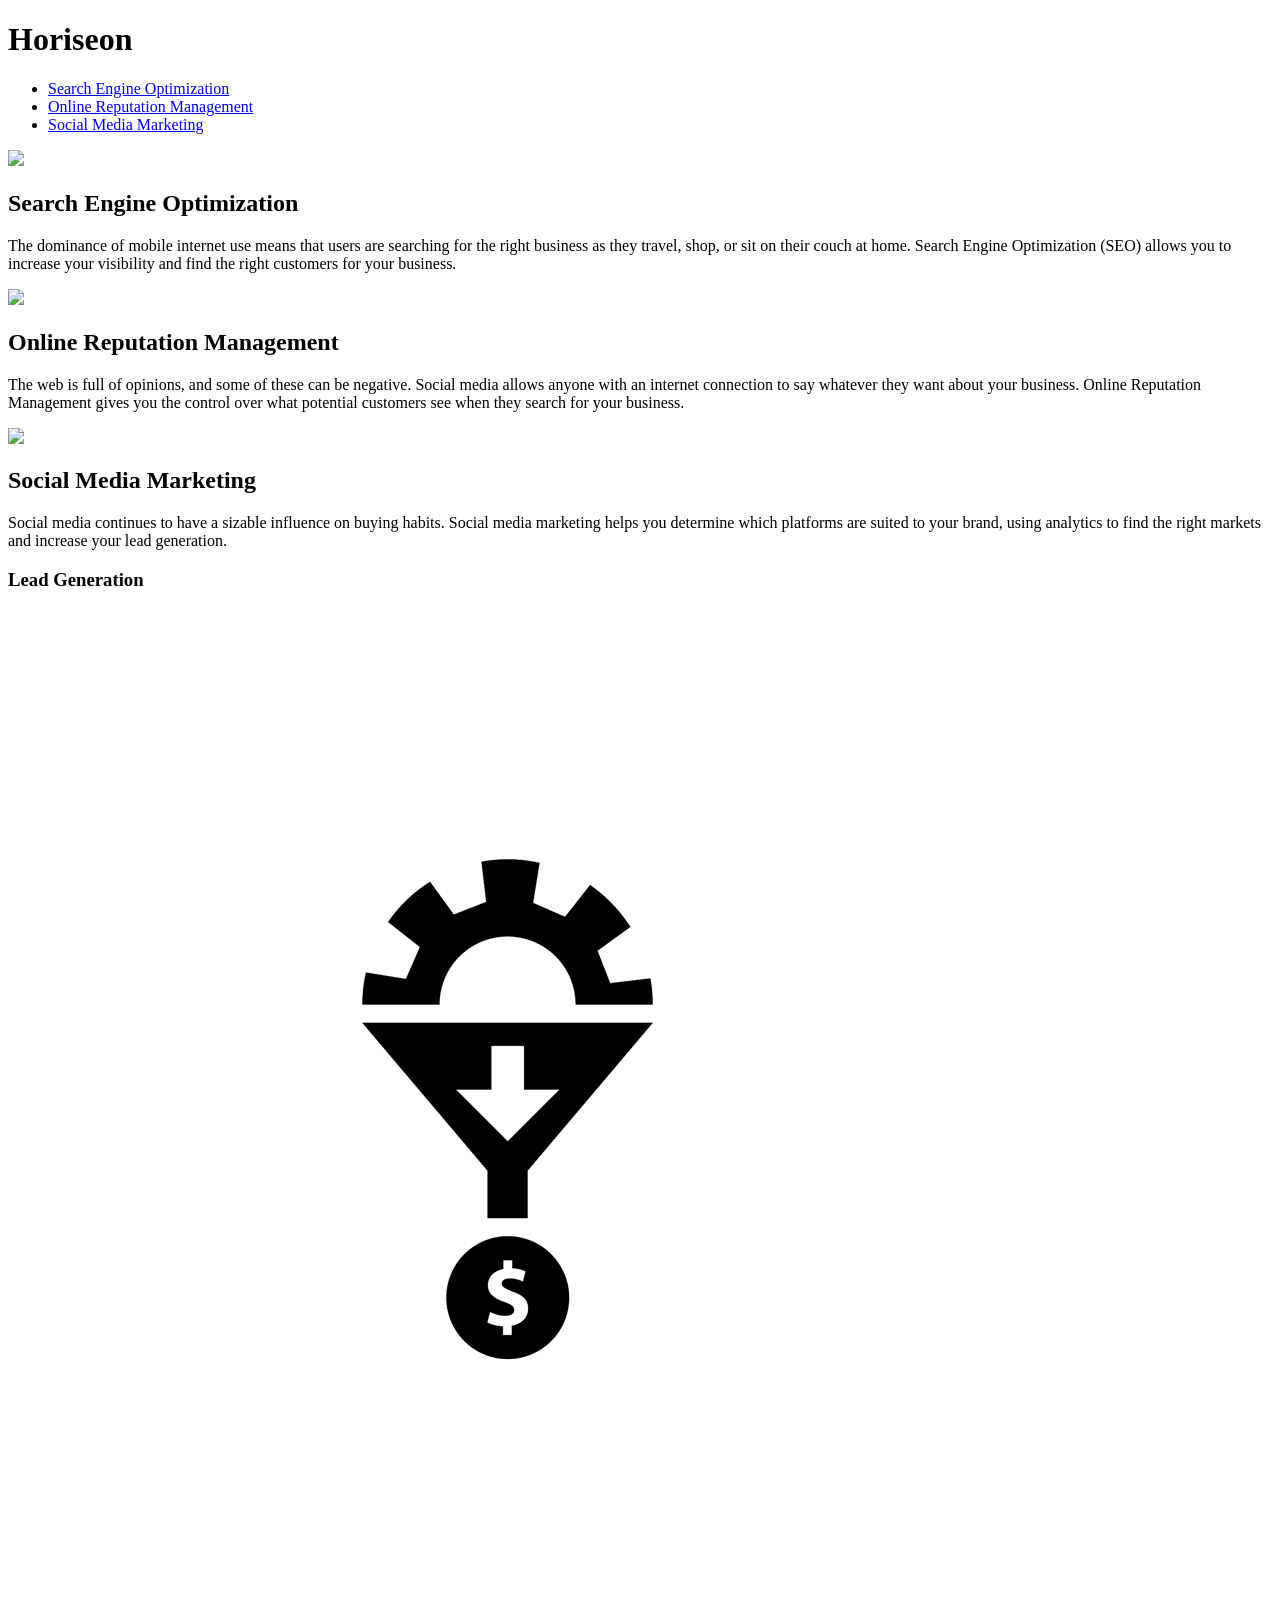
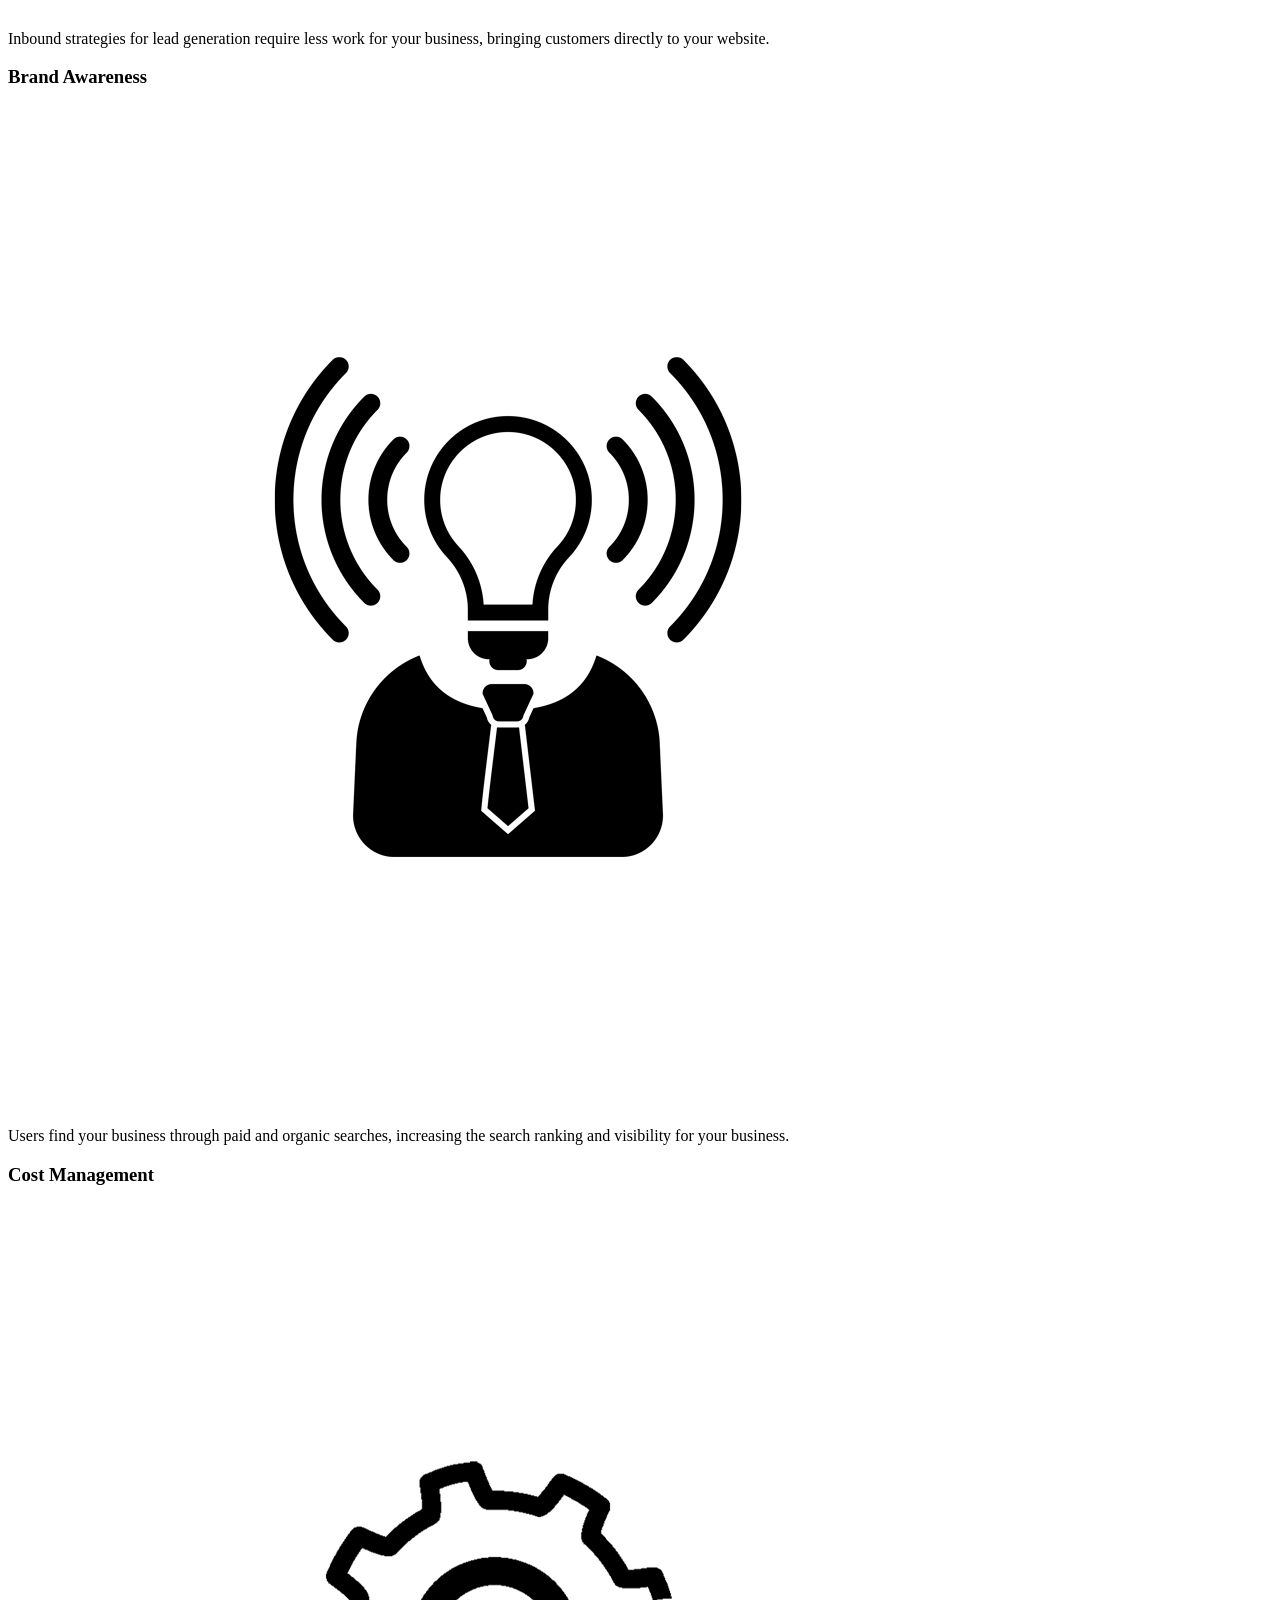
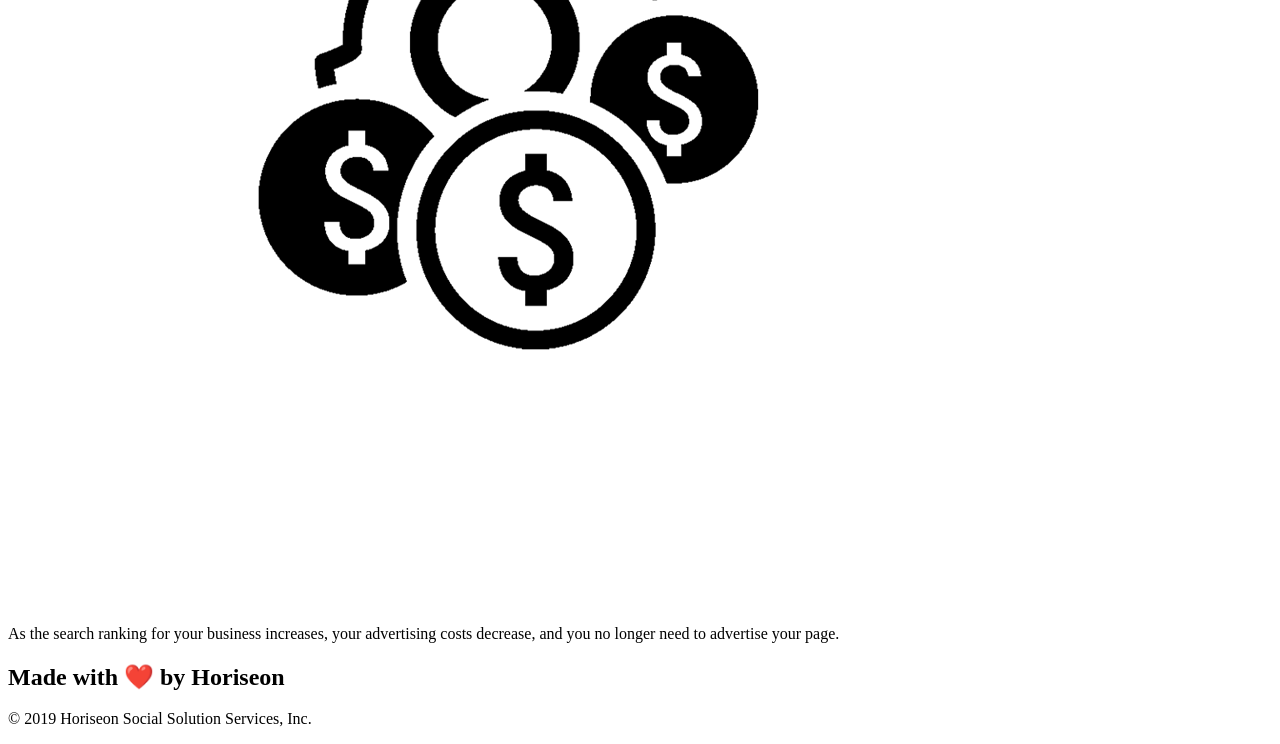
==== 02-Homework/Develop/index.html @ b05a507b "uploading the base homework" ====
<!DOCTYPE html>
<html lang="en-us">

<head>
    <meta charset="UTF-8" />
    <link rel="stylesheet" href="./assets/css/style.css">
    <!--<link rel="stylesheet" href="https://cdnjs.cloudflare.com/ajax/libs/normalize/8.0.1/normalize.css">-->
    <title>website</title>
</head>

<body>
    <div class="header">
        <h1>Hori<span class="seo">seo</span>n</h1>
        <div>
            <ul>
                <li>
                    <a href="#search-engine-optimization">Search Engine Optimization</a>
                </li>
                <li>
                    <a href="#online-reputation-management">Online Reputation Management</a>
                </li>
                <li>
                    <a href="#social-media-marketing">Social Media Marketing</a>
                </li>
            </ul>
        </div>
    </div>
    <div class="hero"></div>
    <div class="content">
        <div class="search-engine-optimization">
            <img src="./assets/images/search-engine-optimization.jpg" class="float-left" />
            <h2>Search Engine Optimization</h2>
            <p>
                The dominance of mobile internet use means that users are searching for the right business as they travel, shop, or sit on their couch at home. Search Engine Optimization (SEO) allows you to increase your visibility and find the right customers for your business.
            </p>
        </div>
        <div id="online-reputation-management" class="online-reputation-management">
            <img src="./assets/images/online-reputation-management.jpg" class="float-right" />
            <h2>Online Reputation Management</h2>
            <p>
                The web is full of opinions, and some of these can be negative. Social media allows anyone with an internet connection to say whatever they want about your business. Online Reputation Management gives you the control over what potential customers see when they search for your business.
            </p>
        </div>
        <div id="social-media-marketing" class="social-media-marketing">
            <img src="./assets/images/social-media-marketing.jpg" class="float-left" />
            <h2>Social Media Marketing</h2>
            <p>
                Social media continues to have a sizable influence on buying habits. Social media marketing helps you determine which platforms are suited to your brand, using analytics to find the right markets and increase your lead generation.
            </p>
        </div>
    </div>
    <div class="benefits">
        <div class="benefit-lead">
            <h3>Lead Generation</h3>
            <img src="./assets/images/lead-generation.png" />
            <p>
                Inbound strategies for lead generation require less work for your business, bringing customers directly to your website.
            </p>
        </div>
        <div class="benefit-brand">
            <h3>Brand Awareness</h3>
            <img src="./assets/images/brand-awareness.png" />
            <p>
                Users find your business through paid and organic searches, increasing the search ranking and visibility for your business.
            </p>
        </div>
        <div class="benefit-cost">
            <h3>Cost Management</h3>
            <img src="./assets/images/cost-management.png"></img>
            <p>
                As the search ranking for your business increases, your advertising costs decrease, and you no longer need to advertise your page.
            </p>
        </div>
    </div>
    <div class="footer">
        <h2>Made with ❤️️ by Horiseon</h2>
        <p>
            &copy; 2019 Horiseon Social Solution Services, Inc.
        </p>
    </div>
</body>

</html>
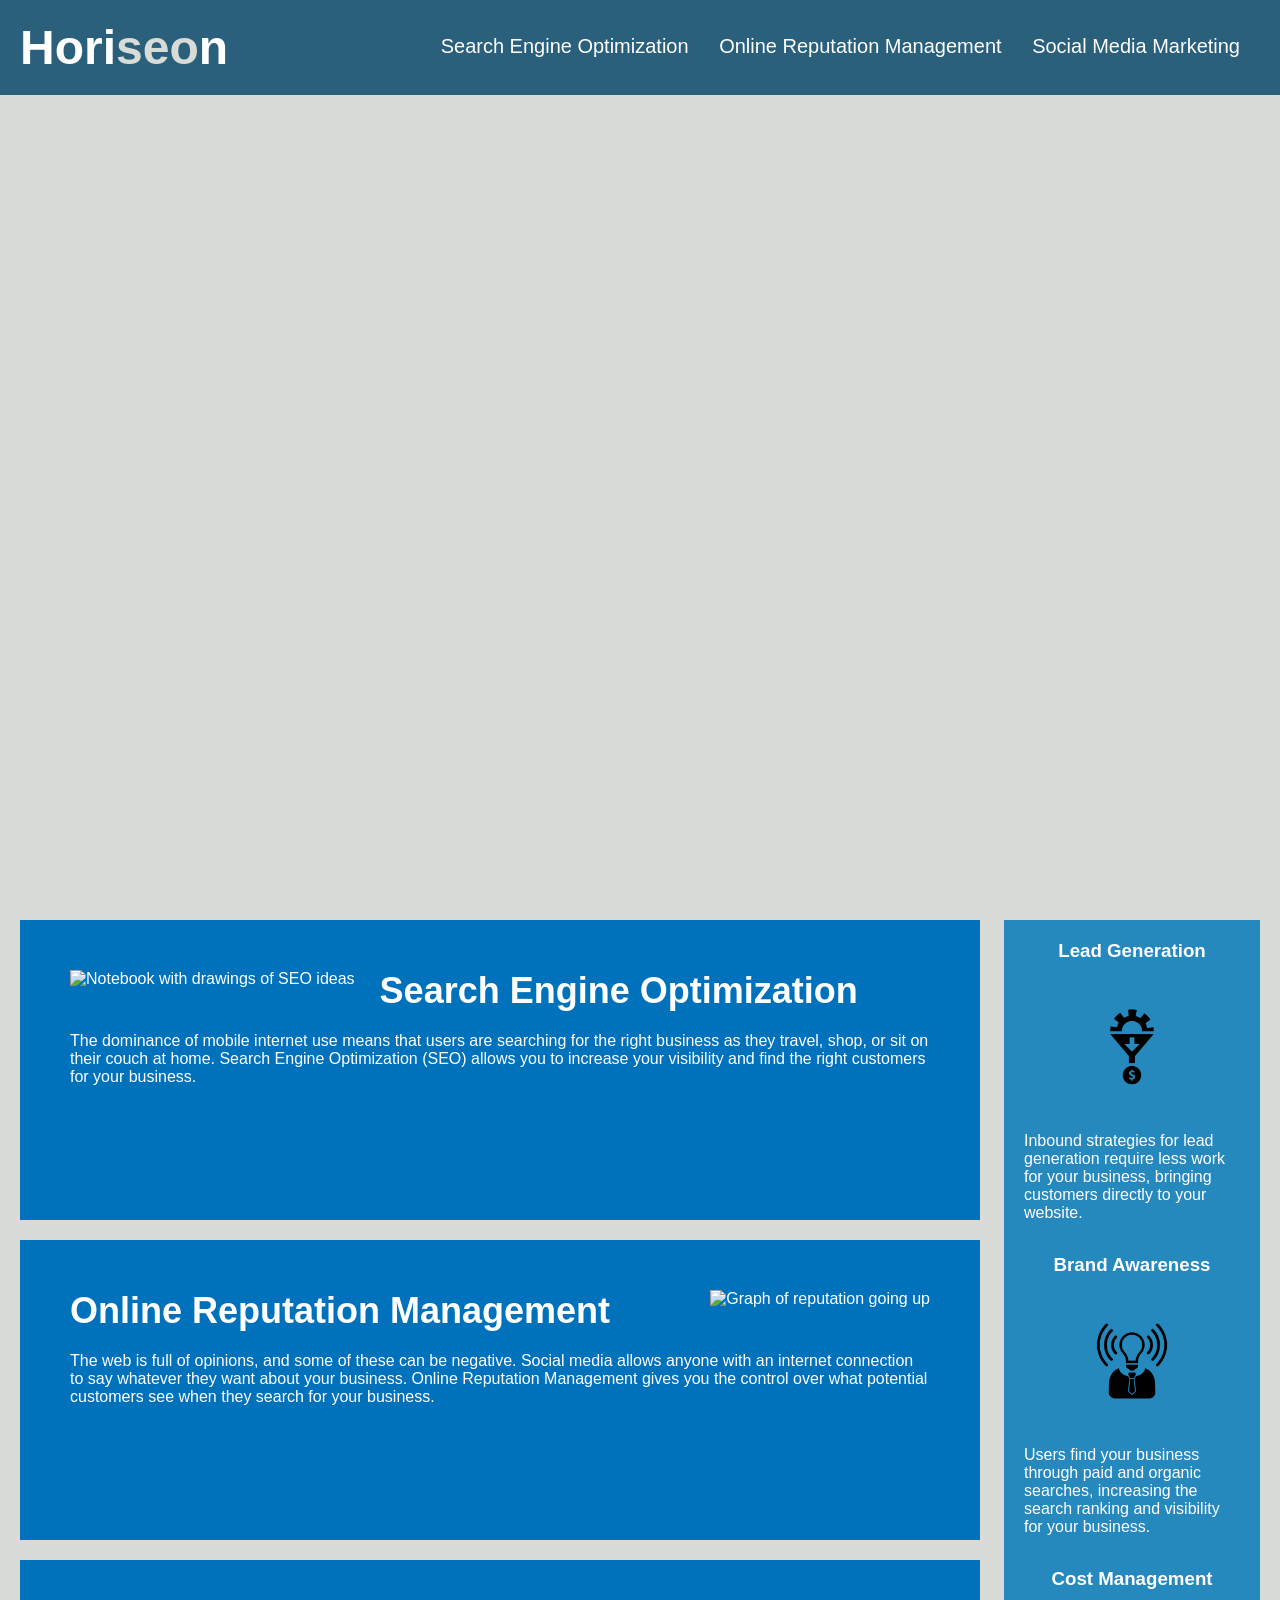
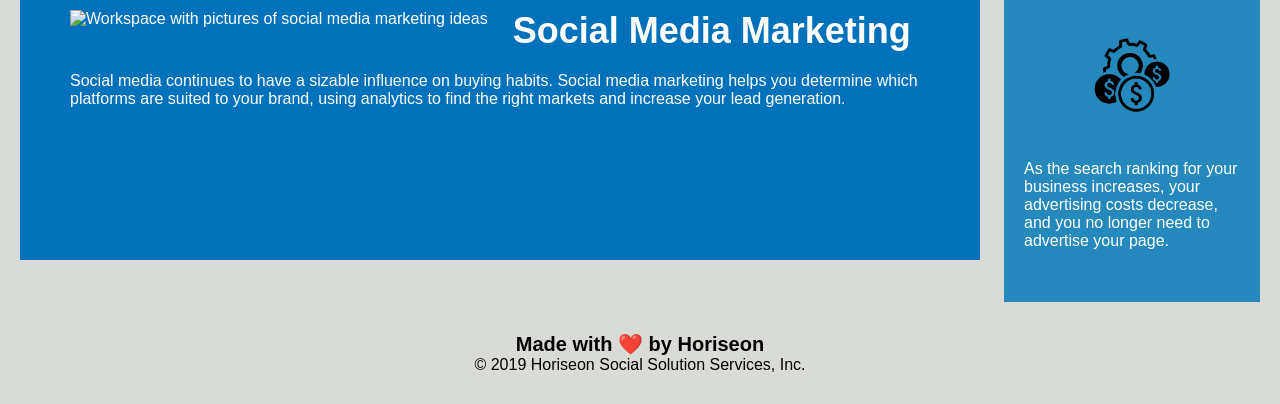
==== commit c23aaef0: "changed HTML tags and order of the CSS" ====
--- a/02-Homework/Develop/index.html
+++ b/02-Homework/Develop/index.html
@@ -5,13 +5,13 @@
     <meta charset="UTF-8" />
     <link rel="stylesheet" href="./assets/css/style.css">
     <!--<link rel="stylesheet" href="https://cdnjs.cloudflare.com/ajax/libs/normalize/8.0.1/normalize.css">-->
-    <title>website</title>
+    <title>Horiseon - Search Engine Optimization, Social Media Marketing and Online Reputation Management company</title>
 </head>
 
 <body>
-    <div class="header">
+    <header class="header">
         <h1>Hori<span class="seo">seo</span>n</h1>
-        <div>
+        <nav>
             <ul>
                 <li>
                     <a href="#search-engine-optimization">Search Engine Optimization</a>
@@ -23,61 +23,71 @@
                     <a href="#social-media-marketing">Social Media Marketing</a>
                 </li>
             </ul>
-        </div>
-    </div>
-    <div class="hero"></div>
-    <div class="content">
-        <div class="search-engine-optimization">
-            <img src="./assets/images/search-engine-optimization.jpg" class="float-left" />
-            <h2>Search Engine Optimization</h2>
+        </nav>
+    </header>
+    <div class="hero" alt="Co-workers collaberating on a project"></div>
+    <main class="content">
+        <article class="search-engine-optimization">
+            <img src="./assets/images/search-engine-optimization.jpg" alt="Notebook with drawings of SEO ideas" class="float-left"/>
+                <h2>Search Engine Optimization</h2>
+                    <p>
+                        The dominance of mobile internet use means that users are searching for 
+                        the right business as they travel, shop, or sit on their couch at home. 
+                        Search Engine Optimization (SEO) allows you to increase your visibility 
+                        and find the right customers for your business.
+                    </p>
+        </article>
+        <article id="online-reputation-management" class="online-reputation-management">
+            <img src="./assets/images/online-reputation-management.jpg" alt="Graph of reputation going up" class="float-right"/>
+                <h2>Online Reputation Management</h2>
+                    <p>
+                        The web is full of opinions, and some of these can be negative. 
+                        Social media allows anyone with an internet connection to say whatever 
+                        they want about your business. Online Reputation Management gives you 
+                        the control over what potential customers see when they search for your 
+                        business.
+                    </p>
+        </article>
+        <article id="social-media-marketing" class="social-media-marketing">
+            <img src="./assets/images/social-media-marketing.jpg" alt="Workspace with pictures of social media marketing ideas" class="float-left" />
+                <h2>Social Media Marketing</h2>
+                    <p>
+                        Social media continues to have a sizable influence on buying habits. 
+                        Social media marketing helps you determine which platforms are suited 
+                        to your brand, using analytics to find the right markets and increase 
+                        your lead generation.
+                    </p>
+        </article>
+    </main>
+    <aside class="benefits">
+        <article class="benefit-lead">
+            <h3>Lead Generation</h3>
+                <img src="./assets/images/lead-generation.png" alt="Icon of an gear going through a funnel and producing money"/>
+                    <p>
+                        Inbound strategies for lead generation require less work for your business, bringing customers directly to your website.
+                    </p>
+        </article>
+        <article class="benefit-brand">
+            <h3>Brand Awareness</h3>
+                <img src="./assets/images/brand-awareness.png" alt="Icon of a person with a lightbulb for a head"/>
+                    <p>
+                        Users find your business through paid and organic searches, increasing the search ranking and visibility for your business.
+                    </p>
+        </article>
+        <article class="benefit-cost">
+            <h3>Cost Management</h3>
+                <img src="./assets/images/cost-management.png" alt="Icon of a gear with money in front of it"/>
+                    <p>
+                        As the search ranking for your business increases, your advertising costs decrease, and you no longer need to advertise your page.
+                    </p>
+        </article>
+    </aside>
+    <footer class="footer">
+        <h2>Made with ❤️️ by Horiseon</h2>
             <p>
-                The dominance of mobile internet use means that users are searching for the right business as they travel, shop, or sit on their couch at home. Search Engine Optimization (SEO) allows you to increase your visibility and find the right customers for your business.
+                &copy; 2019 Horiseon Social Solution Services, Inc.
             </p>
-        </div>
-        <div id="online-reputation-management" class="online-reputation-management">
-            <img src="./assets/images/online-reputation-management.jpg" class="float-right" />
-            <h2>Online Reputation Management</h2>
-            <p>
-                The web is full of opinions, and some of these can be negative. Social media allows anyone with an internet connection to say whatever they want about your business. Online Reputation Management gives you the control over what potential customers see when they search for your business.
-            </p>
-        </div>
-        <div id="social-media-marketing" class="social-media-marketing">
-            <img src="./assets/images/social-media-marketing.jpg" class="float-left" />
-            <h2>Social Media Marketing</h2>
-            <p>
-                Social media continues to have a sizable influence on buying habits. Social media marketing helps you determine which platforms are suited to your brand, using analytics to find the right markets and increase your lead generation.
-            </p>
-        </div>
-    </div>
-    <div class="benefits">
-        <div class="benefit-lead">
-            <h3>Lead Generation</h3>
-            <img src="./assets/images/lead-generation.png" />
-            <p>
-                Inbound strategies for lead generation require less work for your business, bringing customers directly to your website.
-            </p>
-        </div>
-        <div class="benefit-brand">
-            <h3>Brand Awareness</h3>
-            <img src="./assets/images/brand-awareness.png" />
-            <p>
-                Users find your business through paid and organic searches, increasing the search ranking and visibility for your business.
-            </p>
-        </div>
-        <div class="benefit-cost">
-            <h3>Cost Management</h3>
-            <img src="./assets/images/cost-management.png"></img>
-            <p>
-                As the search ranking for your business increases, your advertising costs decrease, and you no longer need to advertise your page.
-            </p>
-        </div>
-    </div>
-    <div class="footer">
-        <h2>Made with ❤️️ by Horiseon</h2>
-        <p>
-            &copy; 2019 Horiseon Social Solution Services, Inc.
-        </p>
-    </div>
+    </footer>
 </body>
 
 </html>
--- a/02-Homework/Develop/assets/css/style.css
+++ b/02-Homework/Develop/assets/css/style.css
@@ -0,0 +1,200 @@
+* {
+    box-sizing: border-box;
+    padding: 0;
+    margin: 0;
+}
+
+body {
+    background-color: #d9dcd6;
+}
+
+.header {
+    padding: 20px;
+    font-family: 'Trebuchet MS', 'Lucida Sans Unicode', 'Lucida Grande', 'Lucida Sans', Arial, sans-serif;
+    background-color: #2a607c;
+    color: #ffffff;
+}
+
+.header h1 {
+    display: inline-block;
+    font-size: 48px;
+}
+
+.header h1 .seo {
+    color: #d9dcd6;
+}
+
+.header nav {
+    padding-top: 15px;
+    margin-right: 20px;
+    float: right;
+    font-family: 'Gill Sans', 'Gill Sans MT', Calibri, 'Trebuchet MS', sans-serif;
+    font-size: 20px;
+}
+
+.header nav ul {
+    list-style-type: none;
+}
+
+.header nav ul li {
+    display: inline-block;
+    margin-left: 25px;
+}
+
+a {
+    color: #ffffff;
+    text-decoration: none;
+}
+
+.hero {
+    height: 800px;
+    width: 100%;
+    margin-bottom: 25px;
+    background-image: url("../images/digital-marketing-meeting.jpg");
+    background-size: cover;
+    background-position: center;
+}
+
+.content {
+    width: 75%;
+    display: inline-block;
+    margin-left: 20px;
+}
+
+p {
+    font-size: 16px;
+}
+
+.float-left {
+    float: left;
+    margin-right: 25px;
+}
+
+.float-right {
+    float: right;
+    margin-left: 25px;
+}
+
+.search-engine-optimization {
+    margin-bottom: 20px;
+    padding: 50px;
+    height: 300px;
+    font-family: 'Gill Sans', 'Gill Sans MT', Calibri, 'Trebuchet MS', sans-serif;
+    background-color: #0072bb;
+    color: #ffffff;
+}
+
+.search-engine-optimization img {
+    max-height: 200px;
+}
+
+.search-engine-optimization h2 {
+    margin-bottom: 20px;
+    font-size: 36px;
+}
+
+.online-reputation-management {
+    margin-bottom: 20px;
+    padding: 50px;
+    height: 300px;
+    font-family: 'Gill Sans', 'Gill Sans MT', Calibri, 'Trebuchet MS', sans-serif;
+    background-color: #0072bb;
+    color: #ffffff;
+}
+
+.online-reputation-management img {
+    max-height: 200px;
+}
+
+.online-reputation-management h2 {
+    margin-bottom: 20px;
+    font-size: 36px;
+}
+
+.social-media-marketing {
+    margin-bottom: 20px;
+    padding: 50px;
+    height: 300px;
+    font-family: 'Gill Sans', 'Gill Sans MT', Calibri, 'Trebuchet MS', sans-serif;
+    background-color: #0072bb;
+    color: #ffffff;
+}
+
+.social-media-marketing img {
+    max-height: 200px;
+}
+
+.social-media-marketing h2 {
+    margin-bottom: 20px;
+    font-size: 36px;
+}
+
+.benefits {
+    margin-right: 20px;
+    padding: 20px;
+    clear: both;
+    float: right;
+    width: 20%;
+    height: 100%;
+    font-family: 'Gill Sans', 'Gill Sans MT', Calibri, 'Trebuchet MS', sans-serif;
+    background-color: #2589bd;
+}
+
+.benefit-lead {
+    margin-bottom: 32px;
+    color: #ffffff;
+}
+
+.benefit-lead h3 {
+    margin-bottom: 10px;
+    text-align: center;
+}
+
+.benefit-lead img {
+    display: block;
+    margin: 10px auto;
+    max-width: 150px;
+}
+
+.benefit-brand {
+    margin-bottom: 32px;
+    color: #ffffff;
+}
+
+.benefit-brand h3 {
+    margin-bottom: 10px;
+    text-align: center;
+}
+
+.benefit-brand img {
+    display: block;
+    margin: 10px auto;
+    max-width: 150px;
+}
+
+.benefit-cost {
+    margin-bottom: 32px;
+    color: #ffffff;
+}
+
+.benefit-cost h3 {
+    margin-bottom: 10px;
+    text-align: center;
+}
+
+.benefit-cost img {
+    display: block;
+    margin: 10px auto;
+    max-width: 150px;
+}
+
+.footer {
+    padding: 30px;
+    clear: both;
+    font-family: 'Trebuchet MS', 'Lucida Sans Unicode', 'Lucida Grande', 'Lucida Sans', Arial, sans-serif;
+    text-align: center;
+}
+
+.footer h2 {
+    font-size: 20px;
+}
